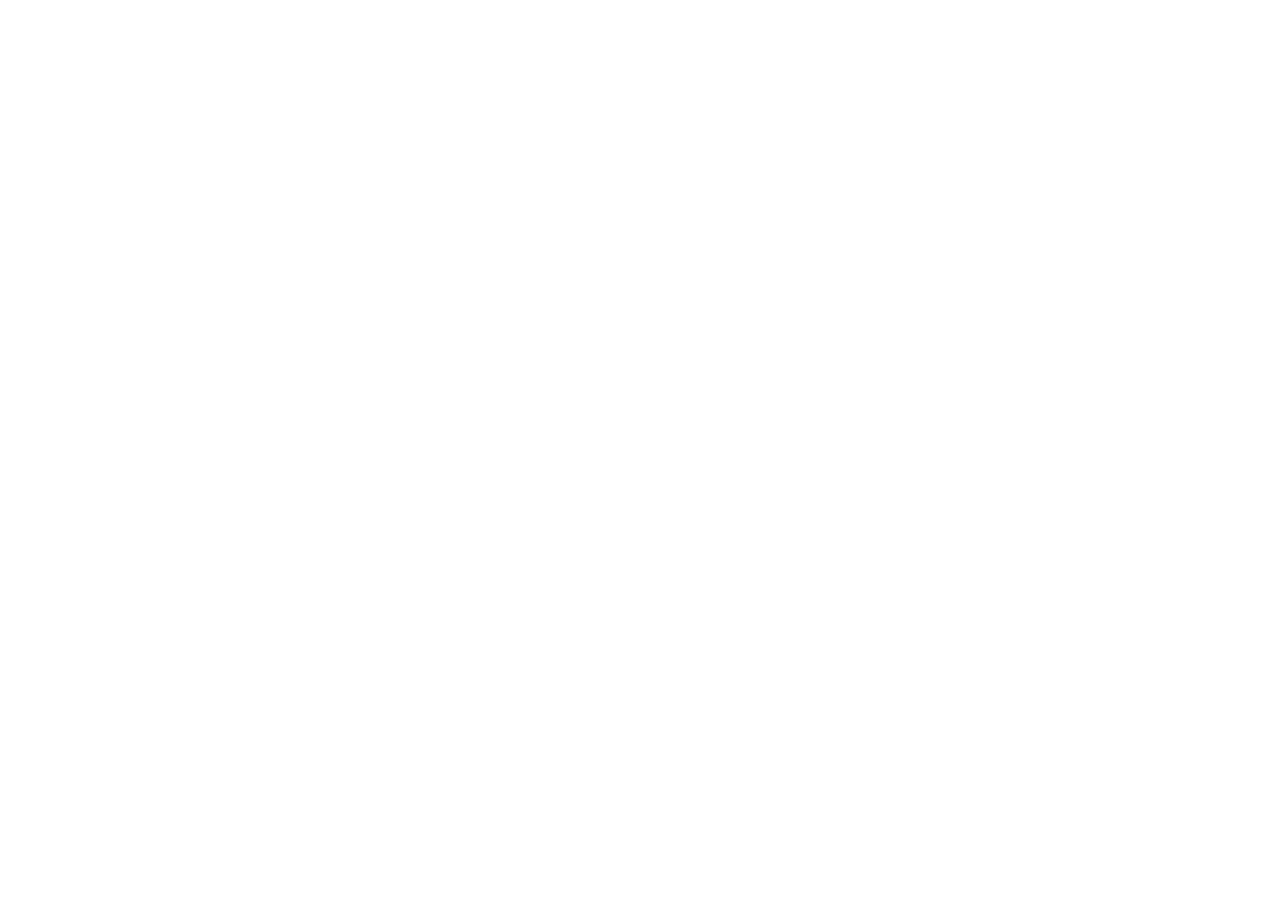
==== www/index.html @ 693b103f "added views" ====
<!DOCTYPE html><html lang="en"><head><meta charset="utf-8"><meta http-equiv="X-UA-Compatible" content="IE=edge"><meta name="viewport" content="width=device-width,initial-scale=1"><link rel="icon" href="/favicon.ico"><title>Healthcare</title><link rel="stylesheet" href="https://fonts.googleapis.com/css?family=Roboto:100,300,400,500,700,900"><link rel="stylesheet" href="https://cdn.jsdelivr.net/npm/@mdi/font@latest/css/materialdesignicons.min.css"><link href="/css/Admin.35aaeaef.css" rel="prefetch"><link href="/css/Admin~Centre~Form~Inbox~Login~Outbox~Register~User.d4481170.css" rel="prefetch"><link href="/css/Admin~Centre~Inbox~Outbox~User.2d2ec6c1.css" rel="prefetch"><link href="/css/Centre.c5b60dd4.css" rel="prefetch"><link href="/css/Centre~Map Id.a72316d7.css" rel="prefetch"><link href="/css/Form.038fd9b0.css" rel="prefetch"><link href="/css/Inbox.29f81736.css" rel="prefetch"><link href="/css/Login.4094c299.css" rel="prefetch"><link href="/css/Map Id.8cfde57a.css" rel="prefetch"><link href="/css/Outbox.2c0c3e7d.css" rel="prefetch"><link href="/css/Register.4094c299.css" rel="prefetch"><link href="/css/User.f942ff09.css" rel="prefetch"><link href="/js/Admin.fa769b1f.js" rel="prefetch"><link href="/js/Admin~Centre~Form~Inbox~Login~Outbox~Register~User.4af5ddb5.js" rel="prefetch"><link href="/js/Admin~Centre~Inbox~Outbox~User.40571242.js" rel="prefetch"><link href="/js/Centre.3da02aa9.js" rel="prefetch"><link href="/js/Centre~Map Id.f2e661e9.js" rel="prefetch"><link href="/js/Form.67ef2a9e.js" rel="prefetch"><link href="/js/Inbox.3f5345fb.js" rel="prefetch"><link href="/js/Login.4cb98c09.js" rel="prefetch"><link href="/js/Map Id.e29f98a7.js" rel="prefetch"><link href="/js/Outbox.7b97ae33.js" rel="prefetch"><link href="/js/Register.85632edf.js" rel="prefetch"><link href="/js/User.c5c41d19.js" rel="prefetch"><link href="/css/app.6c8ecc91.css" rel="preload" as="style"><link href="/css/chunk-vendors.9fac5872.css" rel="preload" as="style"><link href="/js/app.e8deada0.js" rel="preload" as="script"><link href="/js/chunk-vendors.f069f883.js" rel="preload" as="script"><link href="/css/chunk-vendors.9fac5872.css" rel="stylesheet"><link href="/css/app.6c8ecc91.css" rel="stylesheet"></head><body><noscript><strong>We're sorry but lex-os doesn't work properly without JavaScript enabled. Please enable it to continue.</strong></noscript><div id="app"></div><script src="/js/chunk-vendors.f069f883.js"></script><script src="/js/app.e8deada0.js"></script></body></html>
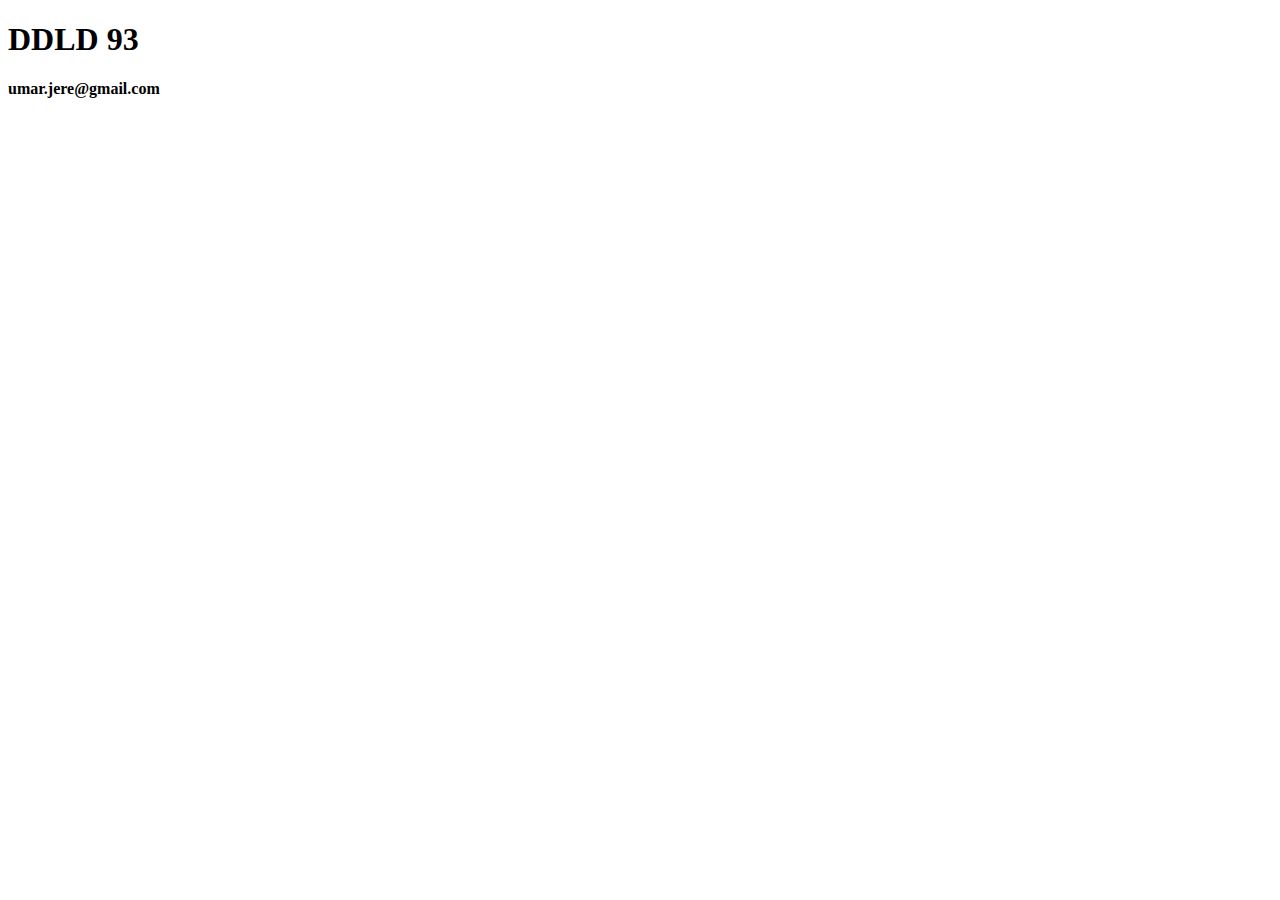
==== commit 3f522dca: "cimmit" ====
--- a/www/index.html
+++ b/www/index.html
@@ -1 +1,13 @@
-<!DOCTYPE html><html lang="en"><head><meta charset="utf-8"><meta http-equiv="X-UA-Compatible" content="IE=edge"><meta name="viewport" content="width=device-width,initial-scale=1"><link rel="icon" href="/favicon.ico"><title>Healthcare</title><link rel="stylesheet" href="https://fonts.googleapis.com/css?family=Roboto:100,300,400,500,700,900"><link rel="stylesheet" href="https://cdn.jsdelivr.net/npm/@mdi/font@latest/css/materialdesignicons.min.css"><link href="/css/Admin.35aaeaef.css" rel="prefetch"><link href="/css/Admin~Centre~Form~Inbox~Login~Outbox~Register~User.d4481170.css" rel="prefetch"><link href="/css/Admin~Centre~Inbox~Outbox~User.2d2ec6c1.css" rel="prefetch"><link href="/css/Centre.c5b60dd4.css" rel="prefetch"><link href="/css/Centre~Map Id.a72316d7.css" rel="prefetch"><link href="/css/Form.038fd9b0.css" rel="prefetch"><link href="/css/Inbox.29f81736.css" rel="prefetch"><link href="/css/Login.4094c299.css" rel="prefetch"><link href="/css/Map Id.8cfde57a.css" rel="prefetch"><link href="/css/Outbox.2c0c3e7d.css" rel="prefetch"><link href="/css/Register.4094c299.css" rel="prefetch"><link href="/css/User.f942ff09.css" rel="prefetch"><link href="/js/Admin.fa769b1f.js" rel="prefetch"><link href="/js/Admin~Centre~Form~Inbox~Login~Outbox~Register~User.4af5ddb5.js" rel="prefetch"><link href="/js/Admin~Centre~Inbox~Outbox~User.40571242.js" rel="prefetch"><link href="/js/Centre.3da02aa9.js" rel="prefetch"><link href="/js/Centre~Map Id.f2e661e9.js" rel="prefetch"><link href="/js/Form.67ef2a9e.js" rel="prefetch"><link href="/js/Inbox.3f5345fb.js" rel="prefetch"><link href="/js/Login.4cb98c09.js" rel="prefetch"><link href="/js/Map Id.e29f98a7.js" rel="prefetch"><link href="/js/Outbox.7b97ae33.js" rel="prefetch"><link href="/js/Register.85632edf.js" rel="prefetch"><link href="/js/User.c5c41d19.js" rel="prefetch"><link href="/css/app.6c8ecc91.css" rel="preload" as="style"><link href="/css/chunk-vendors.9fac5872.css" rel="preload" as="style"><link href="/js/app.e8deada0.js" rel="preload" as="script"><link href="/js/chunk-vendors.f069f883.js" rel="preload" as="script"><link href="/css/chunk-vendors.9fac5872.css" rel="stylesheet"><link href="/css/app.6c8ecc91.css" rel="stylesheet"></head><body><noscript><strong>We're sorry but lex-os doesn't work properly without JavaScript enabled. Please enable it to continue.</strong></noscript><div id="app"></div><script src="/js/chunk-vendors.f069f883.js"></script><script src="/js/app.e8deada0.js"></script></body></html>+<!DOCTYPE html>
+<html lang="en">
+<head>
+    <meta charset="UTF-8">
+    <meta http-equiv="X-UA-Compatible" content="IE=edge">
+    <meta name="viewport" content="width=device-width, initial-scale=1.0">
+    <title>Document</title>
+</head>
+<body>
+    <h1>DDLD 93</h1>
+    <H4>umar.jere@gmail.com</H4>
+</body>
+</html>